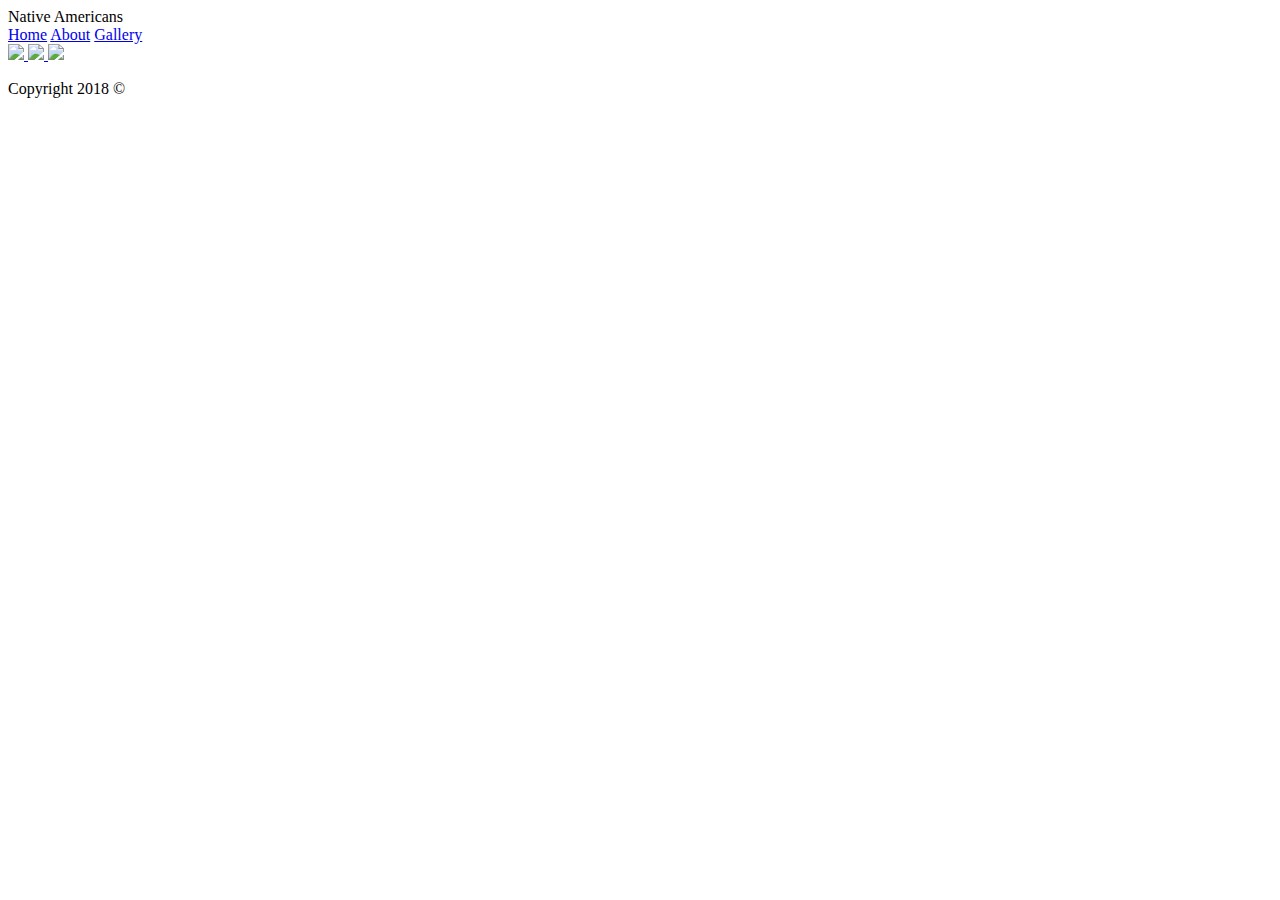
==== about.html @ 460bbce5 "part 1" ====
<!DOCTYPE html>
<html>
    <head>
        <title> </title>
        <meta charset="utf-8"/>
        <link rel="stylesheet" href="css/style.css" type="text/css" />
    </head>
    <body>
        <div class="header">Native Americans</div>
        <div class=navbar>
             <a href="index.html">Home</a>
             <a href="about.html">About</a>
             <a href="gallery.html">Gallery</a>
        </div>
        <div class="aboutMain">
            <div class="leftPane">
            </div>
             <div class="rightPane">
            </div>
        </div>
        <div class="footer">
            <div class="social">
                <a href="#">
                    <img class="social-image" src="https://upload.wikimedia.org/wikipedia/commons/thumb/c/c2/F_icon.svg/2000px-F_icon.svg.png">
                </a>
                <a href="#">
                    <img class="social-image" src="http://goinkscape.com/wp-content/uploads/2015/07/twitter-logo-final.png">
                </a>
                <a href="#">
                    <img class="social-image" src="https://instagram-brand.com/wp-content/uploads/2016/11/app-icon2.png">
                </a>
            </div>
            <div>
                <p>Copyright 2018 &copy</p>
            </div>
        </div>
        <script src="https://ajax.googleapis.com/ajax/libs/jquery/3.3.1/jquery.min.js"></script>
        <script type="text/javascript" src="js/script.js"></script>
    </body>
</html>
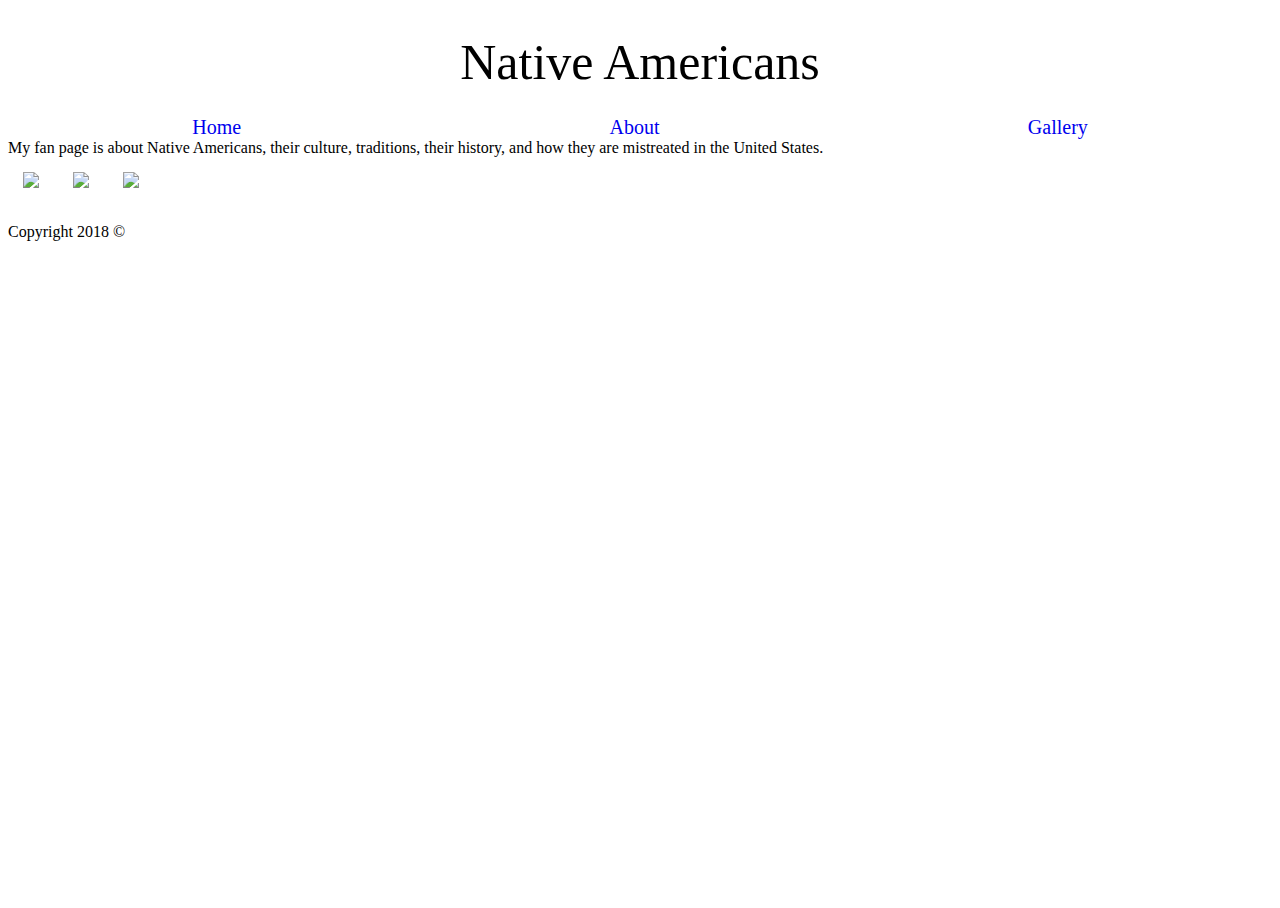
==== commit 0ccca6df: "flex box" ====
--- a/about.html
+++ b/about.html
@@ -8,25 +8,25 @@
     <body>
         <div class="header">Native Americans</div>
         <div class=navbar>
-             <a href="index.html">Home</a>
-             <a href="about.html">About</a>
-             <a href="gallery.html">Gallery</a>
+             <a class="thing" href="index.html">Home</a>
+             <a class="thing" href="about.html">About</a>
+             <a class="thing" href="gallery.html">Gallery</a>
         </div>
         <div class="aboutMain">
-            <div class="leftPane">
-            </div>
+            <div class="leftPane">My fan page is about Native Americans, their culture, traditions, their history, and how they are mistreated in the United States.
+         </div>
              <div class="rightPane">
             </div>
         </div>
         <div class="footer">
             <div class="social">
-                <a href="#">
+                <a href="https://www.facebook.com/Native.Americans.Page/">
                     <img class="social-image" src="https://upload.wikimedia.org/wikipedia/commons/thumb/c/c2/F_icon.svg/2000px-F_icon.svg.png">
                 </a>
-                <a href="#">
+                <a href="https://twitter.com/yanative?lang=es">
                     <img class="social-image" src="http://goinkscape.com/wp-content/uploads/2015/07/twitter-logo-final.png">
                 </a>
-                <a href="#">
+                <a href="https://www.instagram.com/explore/tags/nativeamerican/?hl=es">
                     <img class="social-image" src="https://instagram-brand.com/wp-content/uploads/2016/11/app-icon2.png">
                 </a>
             </div>
--- a/css/style.css
+++ b/css/style.css
@@ -0,0 +1,45 @@
+html {
+    height: 100%;
+}
+
+body {
+    height: 100%;
+    
+}
+a {
+    text-decoration: none;
+}
+
+.main {
+    height: 100%;
+}
+.social-image{
+    width: 30px;
+    margin: 15px;
+}
+.header{
+    text-align: center;
+    font-size: 50px;
+    padding: 25px;
+}
+.navbar{
+    display: flex;
+    justify-content: space-around;
+}
+.thing{
+    font-size: 20px;
+}
+.gallery{
+    display: flex;
+    justify-content: space-around;
+    flex-wrap: wrap;
+}
+.thumbnail{
+    display: flex;
+    justify-content: center;
+}
+.thumbnail-image{
+    height: 50px;
+    width: 50px;
+    margin: 5%;
+}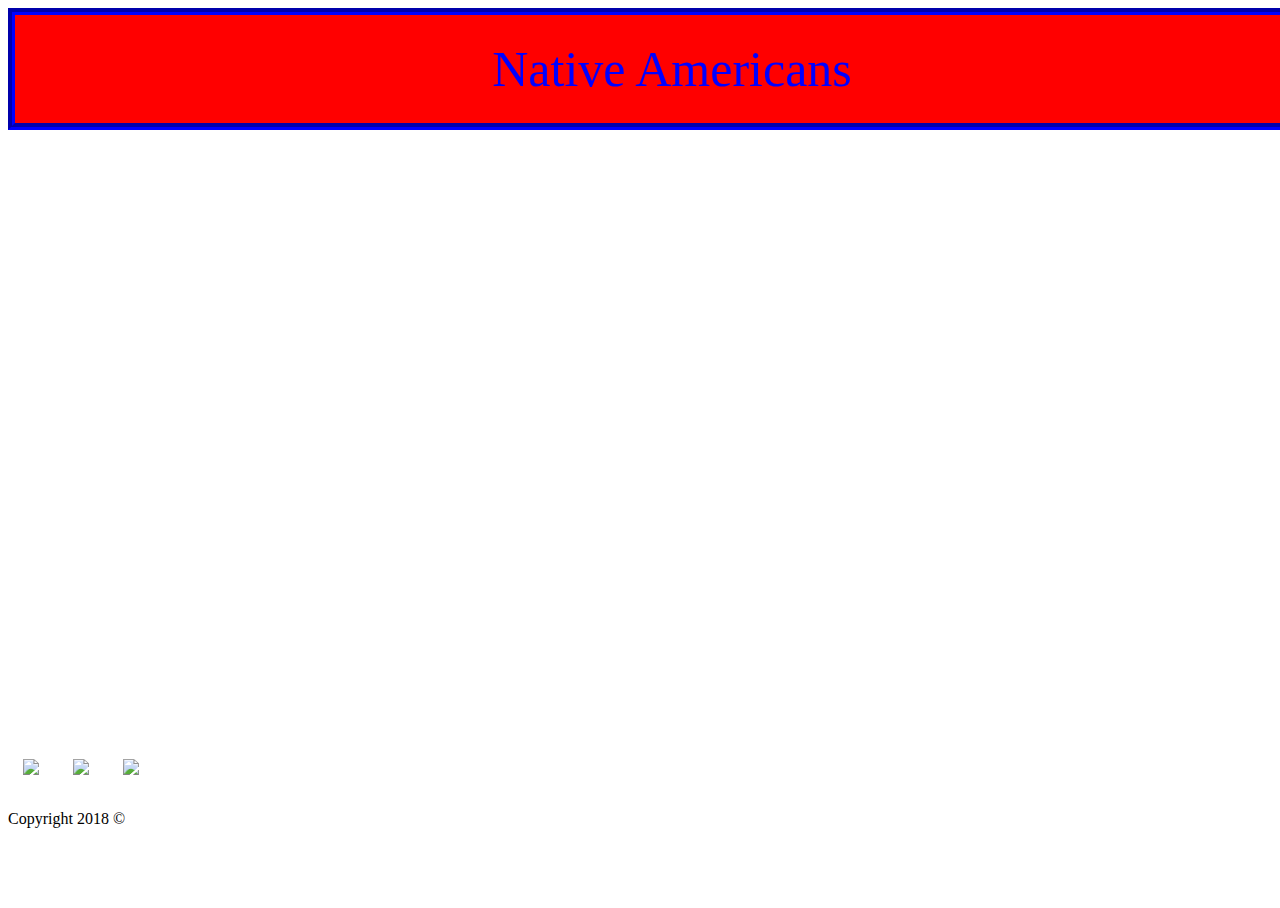
==== commit 27537385: "changes" ====
--- a/about.html
+++ b/about.html
@@ -3,6 +3,7 @@
     <head>
         <title> </title>
         <meta charset="utf-8"/>
+        <link href="https://fonts.googleapis.com/css?family=Krub" rel="stylesheet">
         <link rel="stylesheet" href="css/style.css" type="text/css" />
     </head>
     <body>
@@ -13,7 +14,15 @@
              <a class="thing" href="gallery.html">Gallery</a>
         </div>
         <div class="aboutMain">
-            <div class="leftPane">My fan page is about Native Americans, their culture, traditions, their history, and how they are mistreated in the United States.
+            <div class="leftPane">The fan page that I've decide to create is going to be talking about the natives of the United States, some of their cultures, their traditions, and their past. 
+            
+            <div></div>
+            
+            I will also include the conditions in which they live, the type of education they get, and how they were and are treated by the government of the United States.
+            
+            <div></div>
+            
+            The fan page will also be looking at the different ways in which the US is trying to help, or how the government uses its power to hurt. An example of this would be what happened in Standing Rock in 2016. 
          </div>
              <div class="rightPane">
             </div>
--- a/css/style.css
+++ b/css/style.css
@@ -1,10 +1,12 @@
 html {
     height: 100%;
+    background-image: url("http://bit.ly/2gPLxZ4");
+    background-attachment: fixed;
+    background-size: 150%;
 }
 
 body {
     height: 100%;
-    
 }
 a {
     text-decoration: none;
@@ -28,6 +30,8 @@
 }
 .thing{
     font-size: 20px;
+    color: white;
+    text-decoration: underline;
 }
 .gallery{
     display: flex;
@@ -39,7 +43,35 @@
     justify-content: center;
 }
 .thumbnail-image{
-    height: 50px;
-    width: 50px;
-    margin: 5%;
+    width: 500px;
+    height: 500px;
+    margin-top: 105px;
+    margin-right: 15px;
+    border-color: #7575a3;
+    border: solid 5px;
+}
+.header{
+    width: 100%;
+    color: #0000ff;
+    background-color: #ff0000;
+    border: solid 7px;
+    border-color: blue;
+    margin-bottom: 15px;
+    border-style: groove;
+}
+.aboutMain{
+    display: flex;
+}
+.leftPane{
+    width: 30%;
+    height: 100%;
+    color: white;
+    font-size: 25px;
+    font-family: 'Krub', sans-serif;
+}
+.rightPane{
+    width: 70%;
+    background-image: url("http://www.national-geographic.pl/media/cache/default_view/uploads/media/default/0001/90/4551ef245832e253ed9968eb39f9a9a2f92579f8.jpeg");
+    background-repeat: no-repeat;
+
 }